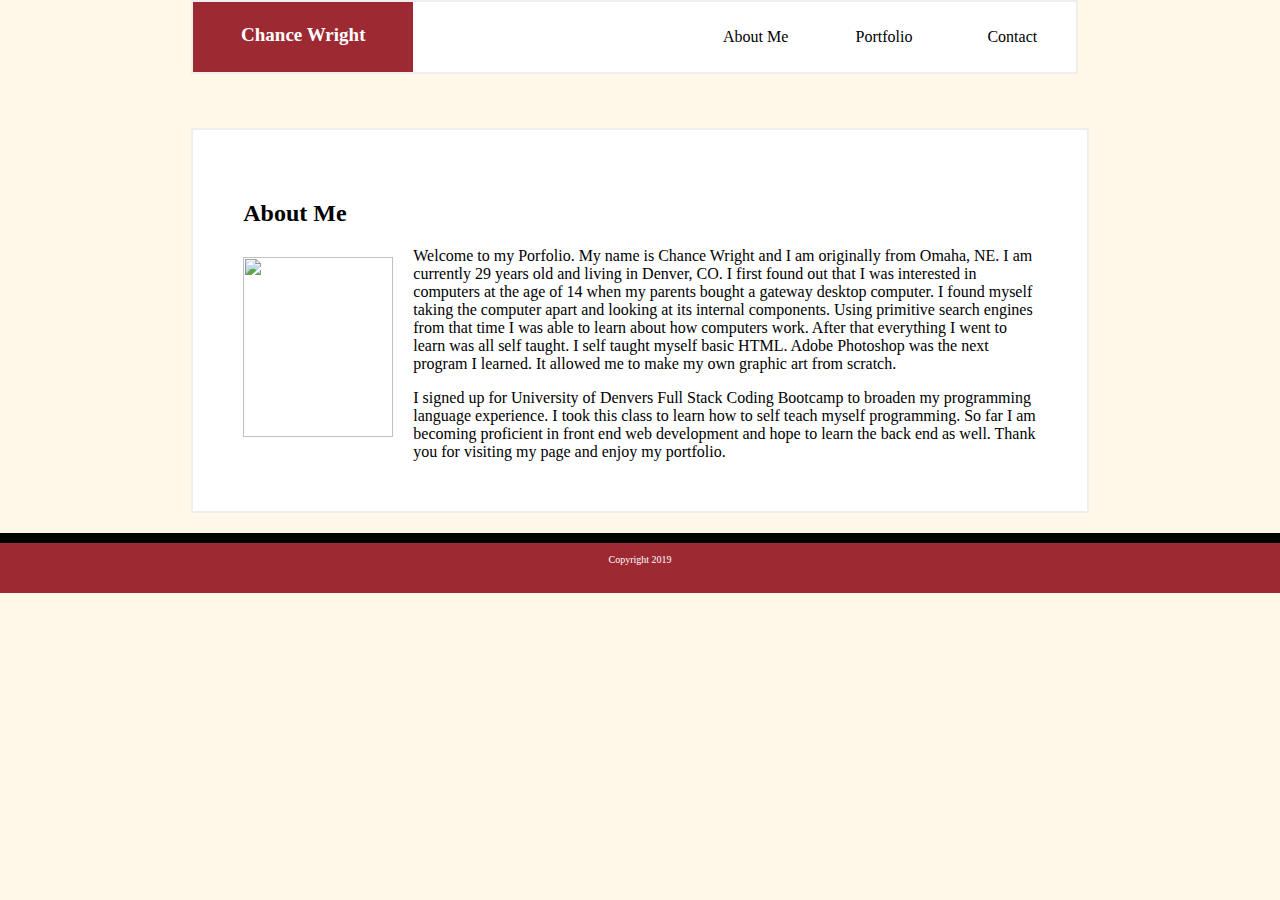
==== index.html @ f9704d0f "Finished Homework 1" ====
<!DOCTYPE HTML>
<html>
    <head>
        <meta charset="UTF-8">
        <meta name="viewport" content="width=device-width, initial-scale=1">
        <link rel="stylesheet" type="text/css" href="assets/css/style.css">
    </head>
    
    
    
    <body>
        <div class="wrapper">
           
            <div id="navbar">
                <a href="contact.html">Contact</a>
                <a href="portfolio.html">Portfolio</a>
                <a href="index.html">About Me</a>
                <div id="relative"><br>Chance Wright
                 
                </div>
                
            </div>
            
        
            <div class="content">
            <h2>About Me</h2>
            
            <img align="left" height="250px" width="200px" src="assets/images/me.jpg"> <p> Welcome to my Porfolio. My name is Chance Wright and I am originally from Omaha, NE. I am currently 29 years old and living in Denver, CO. I first found out that I was interested in computers at the age of 14 when my parents bought a gateway desktop computer. I found myself taking the computer apart and looking at its internal components. Using primitive search engines from that time I was able to learn about how computers work. After that everything I went to learn was all self taught. I self taught myself basic HTML. Adobe Photoshop was the next program I learned. It allowed me to make my own graphic art from scratch. </p>

                I signed up for University of Denvers Full Stack Coding Bootcamp to broaden my programming language experience. I took this class to learn how to self teach myself programming. So far I am becoming proficient in front end web development and hope to learn the back end as well. Thank you for visiting my page and enjoy my portfolio.
            </div>
        </div>

        <footer>
            <div id="footer">
                <span><br>Copyright 2019</span>
            </div>
        </footer>
    </body>




</html>
---- assets/css/style.css ----
.wrapper {
    width: 71%;
    padding: 20px;
    align-content: center;
    margin: 0 auto;
    font-family: Verdana;

}

body {
    background-color: #FFF8E8;
}

img {
    padding: 10px 20px 10px 0px;
    height: 180px;
    width: 150px;
}


#navbar {
    background-color: white;
    position: fixed;
    top: 0;
    width: 69%;
    height: 70px;
    border: 2px solid;
    border-color: #eee;
    z-index: 1;

    
}

#navbar a {
    float: right;
    display: block;
    color: black;
    text-align: center;
    padding: 26px 20px;
    text-decoration: none;
    align-content: center;
    font-family: Verdana;
    width: 10%;
    

}

#navbar a:hover {
    background: #eee;
    color: black;

}



#relative {
    float: left;
    position: absolute;
    text-align: center;
    width: 220px;
    background-color: #9d2933;
    color: white;
    height: 70px;
    font-size: 19px;
    font-family: Verdana;
    font-weight: bold;
}

.content  {
    border: 2px solid;
    border-color: #eee;
    padding: 50px;
    margin-top: 100px;
    font-family: Verdana;
    background-color: white;

}


#footer {
    text-align: center;
    font-family: Verdana;
    font-size: 10px;
    position: absolute;
    left: 0;
    height: 50px;
    background-color: #9d2933;
    color: white;
    width: 100%;
    border-top: 10px solid;
    border-color: black;

}

.column {
    width: 26%;
    padding: 10%;
    float: left;
}

.column img {
    margin-top: 12px;
}

.row:after {
    content: "";
    display: table;
    clear: both;
}

.container{
    position: relative;
}

.textblock {
    position: absolute;
    bottom: 10px;
    right: 10px;
    background-color: #9d2933;
    color: white;
    padding-left: 20px;
    padding-right: 20px;
    margin-bottom: 20px;
    opacity: 80%;
    width: 76%;
    
}

.message-input {
    height: 150px;
    width: 80%;
}

@media screen and (max-width: 600px) {
    .wrapper {
      width: 400px;
      margin-top: 0;
    }
    
    #navbar {
        width: 400px;
        margin-top: 0;
    }

    #relative {
        width: 30%;
    }

    img {
        width: 150px;
        height: 150px;
    }

    .textblock {
        width: 70%;
    }
}
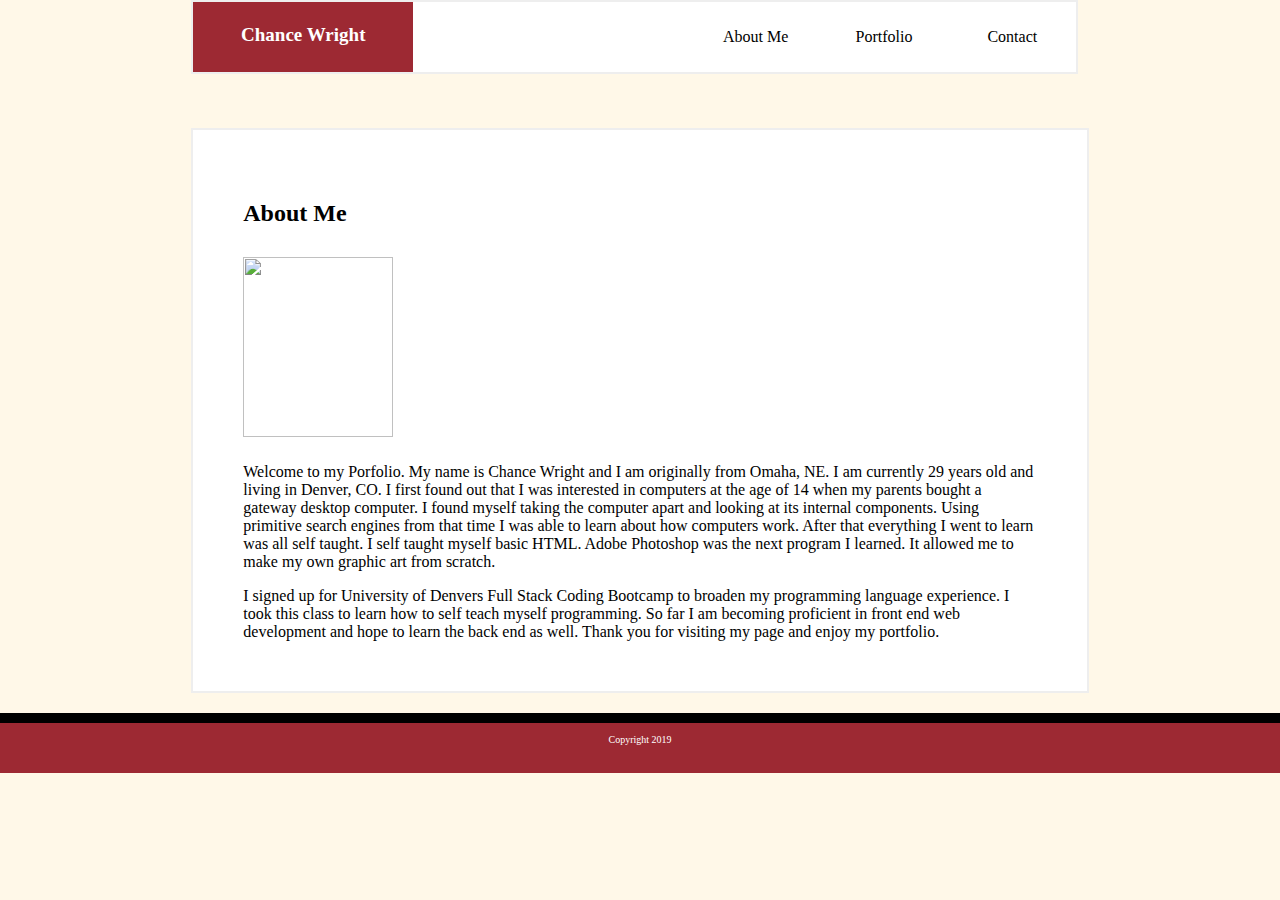
==== commit 2822e346: "index img" ====
--- a/index.html
+++ b/index.html
@@ -25,7 +25,7 @@
             <div class="content">
             <h2>About Me</h2>
             
-            <img align="left" height="250px" width="200px" src="assets/images/me.jpg"> <p> Welcome to my Porfolio. My name is Chance Wright and I am originally from Omaha, NE. I am currently 29 years old and living in Denver, CO. I first found out that I was interested in computers at the age of 14 when my parents bought a gateway desktop computer. I found myself taking the computer apart and looking at its internal components. Using primitive search engines from that time I was able to learn about how computers work. After that everything I went to learn was all self taught. I self taught myself basic HTML. Adobe Photoshop was the next program I learned. It allowed me to make my own graphic art from scratch. </p>
+            <img content-align="left" height="250px" width="200px" src="assets/images/me.jpg"> <p> Welcome to my Porfolio. My name is Chance Wright and I am originally from Omaha, NE. I am currently 29 years old and living in Denver, CO. I first found out that I was interested in computers at the age of 14 when my parents bought a gateway desktop computer. I found myself taking the computer apart and looking at its internal components. Using primitive search engines from that time I was able to learn about how computers work. After that everything I went to learn was all self taught. I self taught myself basic HTML. Adobe Photoshop was the next program I learned. It allowed me to make my own graphic art from scratch. </p>
 
                 I signed up for University of Denvers Full Stack Coding Bootcamp to broaden my programming language experience. I took this class to learn how to self teach myself programming. So far I am becoming proficient in front end web development and hope to learn the back end as well. Thank you for visiting my page and enjoy my portfolio.
             </div>
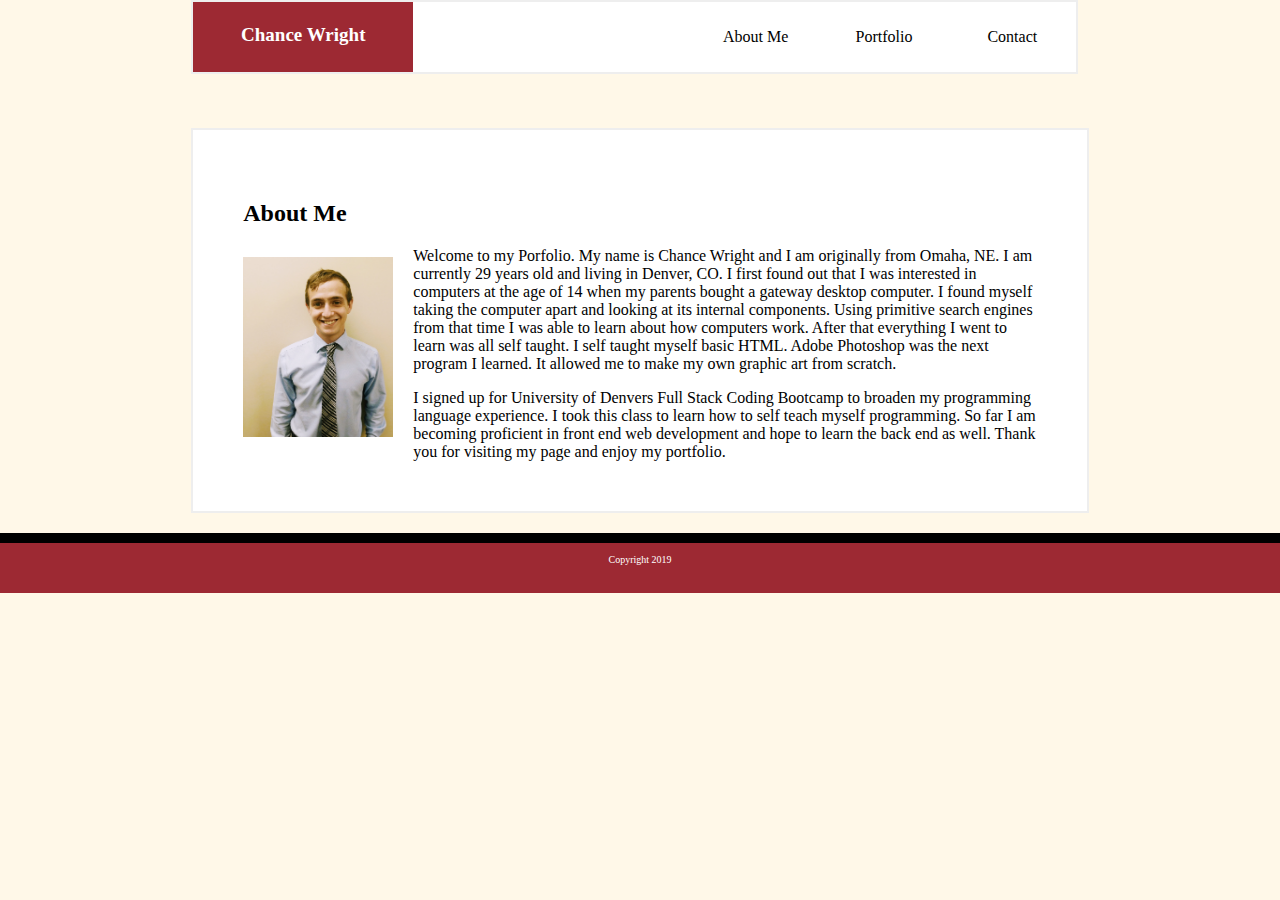
==== commit 2564d7ea: "index message" ====
--- a/index.html
+++ b/index.html
@@ -25,7 +25,7 @@
             <div class="content">
             <h2>About Me</h2>
             
-            <img content-align="left" height="250px" width="200px" src="assets/images/me.jpg"> <p> Welcome to my Porfolio. My name is Chance Wright and I am originally from Omaha, NE. I am currently 29 years old and living in Denver, CO. I first found out that I was interested in computers at the age of 14 when my parents bought a gateway desktop computer. I found myself taking the computer apart and looking at its internal components. Using primitive search engines from that time I was able to learn about how computers work. After that everything I went to learn was all self taught. I self taught myself basic HTML. Adobe Photoshop was the next program I learned. It allowed me to make my own graphic art from scratch. </p>
+            <img align="left" height="250px" width="200px" src="assets/images/Me.jpg"> <p> Welcome to my Porfolio. My name is Chance Wright and I am originally from Omaha, NE. I am currently 29 years old and living in Denver, CO. I first found out that I was interested in computers at the age of 14 when my parents bought a gateway desktop computer. I found myself taking the computer apart and looking at its internal components. Using primitive search engines from that time I was able to learn about how computers work. After that everything I went to learn was all self taught. I self taught myself basic HTML. Adobe Photoshop was the next program I learned. It allowed me to make my own graphic art from scratch. </p>
 
                 I signed up for University of Denvers Full Stack Coding Bootcamp to broaden my programming language experience. I took this class to learn how to self teach myself programming. So far I am becoming proficient in front end web development and hope to learn the back end as well. Thank you for visiting my page and enjoy my portfolio.
             </div>
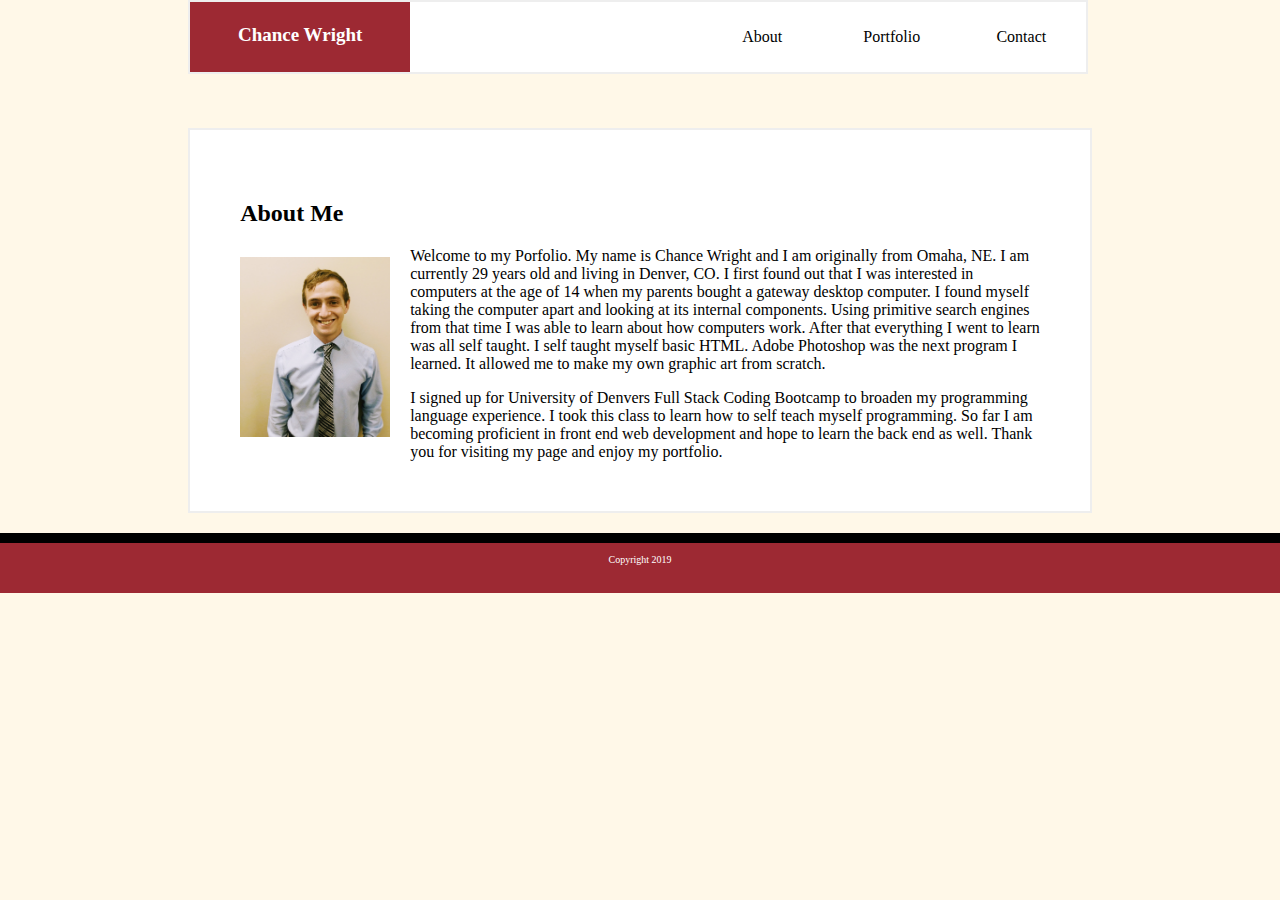
==== commit a5755342: "finished H1" ====
--- a/index.html
+++ b/index.html
@@ -14,7 +14,7 @@
             <div id="navbar">
                 <a href="contact.html">Contact</a>
                 <a href="portfolio.html">Portfolio</a>
-                <a href="index.html">About Me</a>
+                <a href="index.html">About</a>
                 <div id="relative"><br>Chance Wright
                  
                 </div>
--- a/assets/css/style.css
+++ b/assets/css/style.css
@@ -1,5 +1,5 @@
 .wrapper {
-    width: 71%;
+    width: 71.5%;
     padding: 20px;
     align-content: center;
     margin: 0 auto;
@@ -22,7 +22,7 @@
     background-color: white;
     position: fixed;
     top: 0;
-    width: 69%;
+    width: 70%;
     height: 70px;
     border: 2px solid;
     border-color: #eee;
@@ -127,7 +127,7 @@
 }
 
 .message-input {
-    height: 150px;
+    height: 200px;
     width: 80%;
 }
 
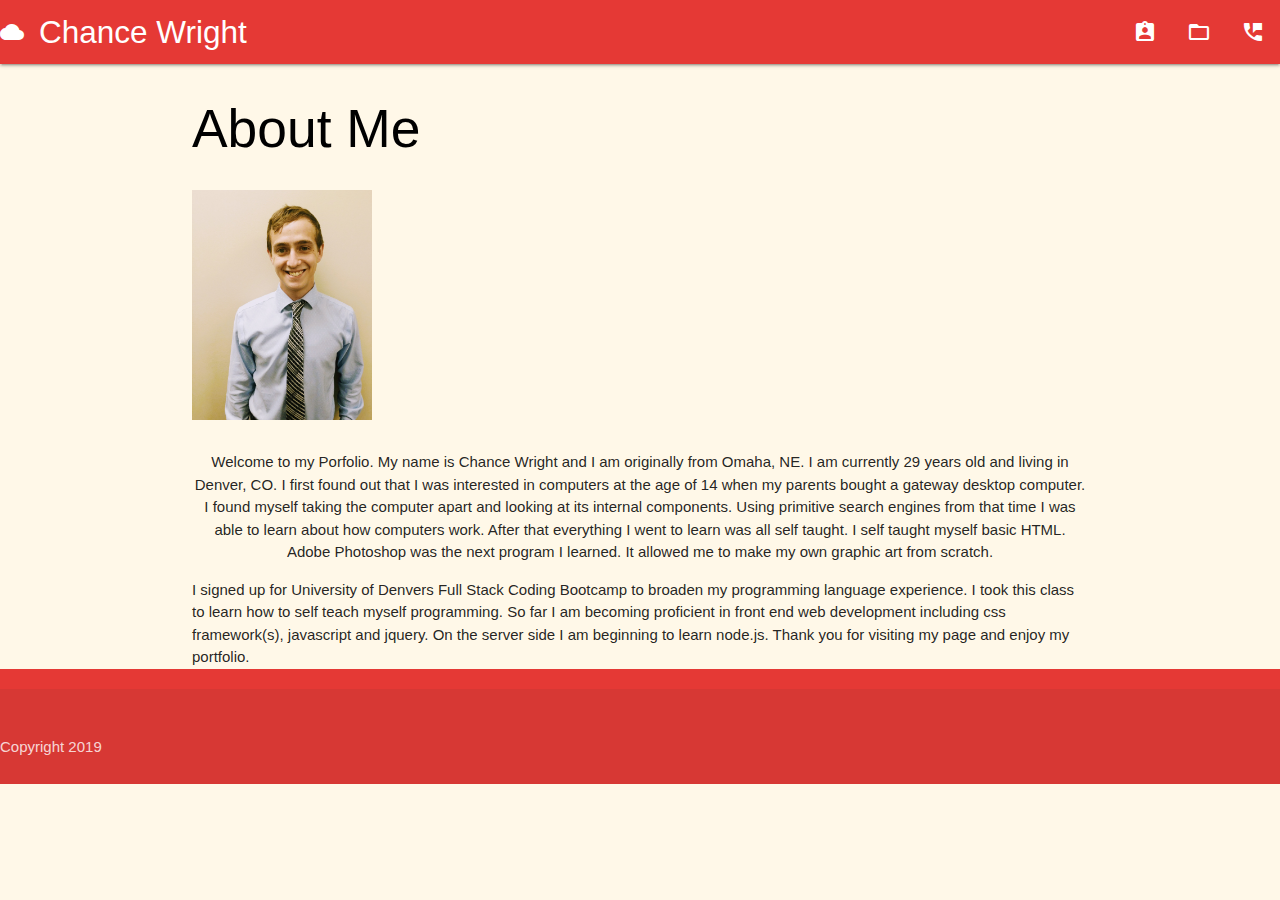
==== commit 33325b15: "updated css and added most recent projects" ====
--- a/index.html
+++ b/index.html
@@ -1,44 +1,50 @@
 <!DOCTYPE HTML>
 <html>
-    <head>
-        <meta charset="UTF-8">
-        <meta name="viewport" content="width=device-width, initial-scale=1">
-        <link rel="stylesheet" type="text/css" href="assets/css/style.css">
-    </head>
+  <head>
+    <meta charset="UTF-8">
+      <link rel="stylesheet" type="text/css" href="assets/css/style.css">
+      <!-- Compiled and minified CSS -->
+      <link rel="stylesheet" href="https://cdnjs.cloudflare.com/ajax/libs/materialize/1.0.0/css/materialize.min.css">
+      <link href="https://fonts.googleapis.com/icon?family=Material+Icons" rel="stylesheet">
+  </head>
+  <body>
+      <nav>
+        <div class="nav-wrapper #b71c1c red darken-1">
+          <a href="#!" class="brand-logo"><i class="material-icons">cloud</i>Chance Wright</a>
+          <ul class="right">
+            <li><a href="index.html"><i class="large material-icons">assignment_ind</i></a></li>
+            <li><a href="portfolio.html"><i class="large material-icons">folder_open</i></a></li>
+            <li><a href="contact.html"><i class="large material-icons">perm_phone_msg</i></a></li>
+          </ul>
+        </div>
+      </nav>
+    <div class="container">
+      <h2 class="black-text">About Me</h2>
+        <div class="content">
+          <img aligheight="250px" width="200px" src="assets/images/Me.jpg"> <p> Welcome to my Porfolio. My name is Chance Wright and I am originally from Omaha, NE. I am currently 29 years old and living in Denver, CO. I first found out that I was interested in computers at the age of 14 when my parents bought a gateway desktop computer. I found myself taking the computer apart and looking at its internal components. Using primitive search engines from that time I was able to learn about how computers work. After that everything I went to learn was all self taught. I self taught myself basic HTML. Adobe Photoshop was the next program I learned. It allowed me to make my own graphic art from scratch. </p>
+          I signed up for University of Denvers Full Stack Coding Bootcamp to broaden my programming language experience. I took this class to learn how to self teach myself programming. So far I am becoming proficient in front end web development including css framework(s), javascript and jquery. On the server side I am beginning to learn node.js. Thank you for visiting my page and enjoy my portfolio.
+        </div>
+    </div>
+    <footer class="page-footer #b71c1c red darken-1">
+      <div class="footer-copyright">
+        <p><br>Copyright 2019</p>
+      </div>
+    </footer>
+    <!-- Compiled and minified JavaScript -->
+    <script src="https://cdnjs.cloudflare.com/ajax/libs/materialize/1.0.0/js/materialize.min.js"></script>
+  </body>
+</html>
     
     
     
-    <body>
-        <div class="wrapper">
            
-            <div id="navbar">
-                <a href="contact.html">Contact</a>
-                <a href="portfolio.html">Portfolio</a>
-                <a href="index.html">About</a>
-                <div id="relative"><br>Chance Wright
                  
-                </div>
                 
-            </div>
             
         
-            <div class="content">
-            <h2>About Me</h2>
             
-            <img align="left" height="250px" width="200px" src="assets/images/Me.jpg"> <p> Welcome to my Porfolio. My name is Chance Wright and I am originally from Omaha, NE. I am currently 29 years old and living in Denver, CO. I first found out that I was interested in computers at the age of 14 when my parents bought a gateway desktop computer. I found myself taking the computer apart and looking at its internal components. Using primitive search engines from that time I was able to learn about how computers work. After that everything I went to learn was all self taught. I self taught myself basic HTML. Adobe Photoshop was the next program I learned. It allowed me to make my own graphic art from scratch. </p>
-
-                I signed up for University of Denvers Full Stack Coding Bootcamp to broaden my programming language experience. I took this class to learn how to self teach myself programming. So far I am becoming proficient in front end web development and hope to learn the back end as well. Thank you for visiting my page and enjoy my portfolio.
-            </div>
-        </div>
-
-        <footer>
-            <div id="footer">
-                <span><br>Copyright 2019</span>
-            </div>
-        </footer>
-    </body>
 
 
 
 
-</html>+
--- a/assets/css/style.css
+++ b/assets/css/style.css
@@ -1,10 +1,5 @@
-.wrapper {
-    width: 71.5%;
-    padding: 20px;
-    align-content: center;
-    margin: 0 auto;
-    font-family: Verdana;
-
+p {
+    text-align: center;
 }
 
 body {
@@ -13,25 +8,58 @@
 
 img {
     padding: 10px 20px 10px 0px;
-    height: 180px;
-    width: 150px;
+    height: 250.17px;
+    width: 200.31px;
+}
+
+.card
+{
+     margin: 2rem !important;
+}
+
+/* label color */
+.input-field label {
+    color: #b71c1c !important;
+  }
+  /* label focus color */
+  .input-field input[type=text]:focus + label {
+    color: #b71c1c !important;
+  }
+  /* label underline focus color */
+  .input-field input[type=text]:focus + label {
+    color: #b71c1c !important;
+  }
+  /* valid color */
+  .row .input-field input:focus {
+    border-bottom: 1px solid #b71c1c !important;
+    box-shadow: 0 1px 0 0 #b71c1c !important;
+    color: #b71c1c !important;
+  }
+  /* invalid color */
+  .row .input-field input:invalid {
+    border-bottom: 1px solid #b71c1c !important;
+    box-shadow: 0 1px 0 0 #b71c1c !important;
+    color: #b71c1c !important;
+  }
+  /* icon prefix focus color */
+  .input-field .materialize-textarea .prefix.active {
+    color: #b71c1c !important;
+  }
+  .input-field {
+    color:#b71c1c !important;
+  }  
+
+  div.row > div.input-field.label-color-alternate > input+label.active {
+    color: #b71c1c !important;
+}
+.icon-red {
+    color:#b71c1c !important;
 }
 
 
-#navbar {
-    background-color: white;
-    position: fixed;
-    top: 0;
-    width: 70%;
-    height: 70px;
-    border: 2px solid;
-    border-color: #eee;
-    z-index: 1;
 
-    
-}
 
-#navbar a {
+/*#navbar a {
     float: right;
     display: block;
     color: black;
@@ -75,9 +103,9 @@
     background-color: white;
 
 }
+*/
 
-
-#footer {
+/*#footer {
     text-align: center;
     font-family: Verdana;
     font-size: 10px;
@@ -131,6 +159,15 @@
     width: 80%;
 }
 
+.imageResolved img{
+    object-fit: cover;
+}
+
+.material-icons {
+    font-family: 'Material icons';
+    font-size: 24px;
+}
+
 @media screen and (max-width: 600px) {
     .wrapper {
       width: 400px;
